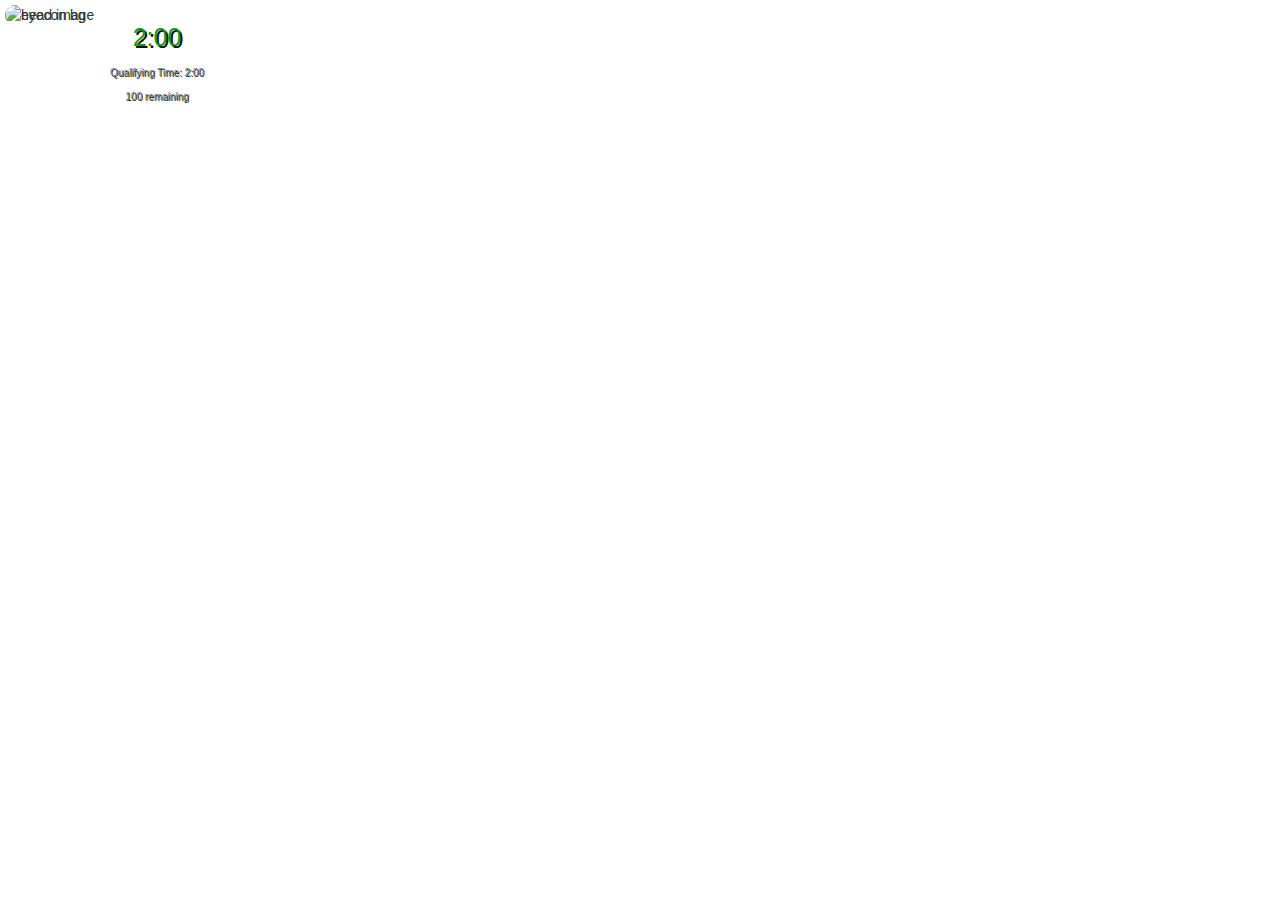
==== Javascript-exercises/Eyecon-Proj/Eyecon-ingame/Eyecon-game-ingame.html @ 6e476ac7 "Added Game page with Timer" ====
<!DOCTYPE html>
<html>
  <head lang="en">
    <meta charset="utf-8">
    <title>Eyecon</title>
    <link rel="stylesheet" href="Eyecon-game-ingame.css">
    <script src="https://code.jquery.com/jquery-3.0.0.min.js"></script>
  </head>
  <body class="wrapper">
    <header>
      <figure class="head_images">
        <img id="eyecon_bg" src="/Users/Blaze/Desktop/bootcamp/Javascript-exercises/Eyecon-Proj/eyecon-game-assets/images/eyecons-backplate-landscape-set1.png" alt="eyecon bg">
        <img id="game_head" src="/Users/Blaze/Desktop/bootcamp/Javascript-exercises/Eyecon-Proj/eyecon-game-assets/images/eyecons-bar-landscape-2.png" alt="head image">
      </figure>
      <div class="game_timer">
        <p id="clock">2:00</p>
        <p id="time_start">Qualifying Time: 2:00</p>
        <p id="remaining_value">100 remaining</p>
      </div>
      <div id="eyeons_logo">

      </div>
    </header>
    <section class="game_buttons">
      <div id="pause_button">

      </div>
      <div id="help_button">

      </div>
    </section>
    <section class="game_icons">
      <div id="icon">

      </div>
    </section>
  </body>
  <link rel="stylesheet" href="http://maxcdn.bootstrapcdn.com/bootstrap/3.3.6/css/bootstrap.min.css">
  <script src="Eyecon-game-ingame.js" type="javascript/text"></script>
</html>
---- Javascript-exercises/Eyecon-Proj/Eyecon-ingame/Eyecon-game-ingame.css ----
.wrapper {
  background-image: url(/Users/Blaze/Downloads/eyecon-game-assets/images/default-landscape.png);
  background-repeat: no-repeat;
  background-size: cover;
  width: 100%;
  height: auto;
}

#game_head {
  border-radius: 10px;
  top: 5px;
  left: 5px;
  position: absolute;
  z-index: 100;
}

#eyecon_bg{
  border-radius: 10px;
  top: 5px;
  left: 5px;
  position: absolute;
  z-index: 99;
}

.game_timer {
  text-align: center;
  color: #0E991D;
  z-index: 100;
  font-weight: 500;
  position: absolute;
  left: 110px;
  top: 20px;
}

#clock {
  font-size: 25px;
  text-shadow: 2px 2px #0E0E0E;
}

#time_start {
  font-size: 10px;
  color: #868282;
  text-shadow: 1px 1px #0E0E0E;

}

#remaining_value {
  font-size: 10px;
  color: #868282;
  text-shadow: 1px 1px #0E0E0E;
}
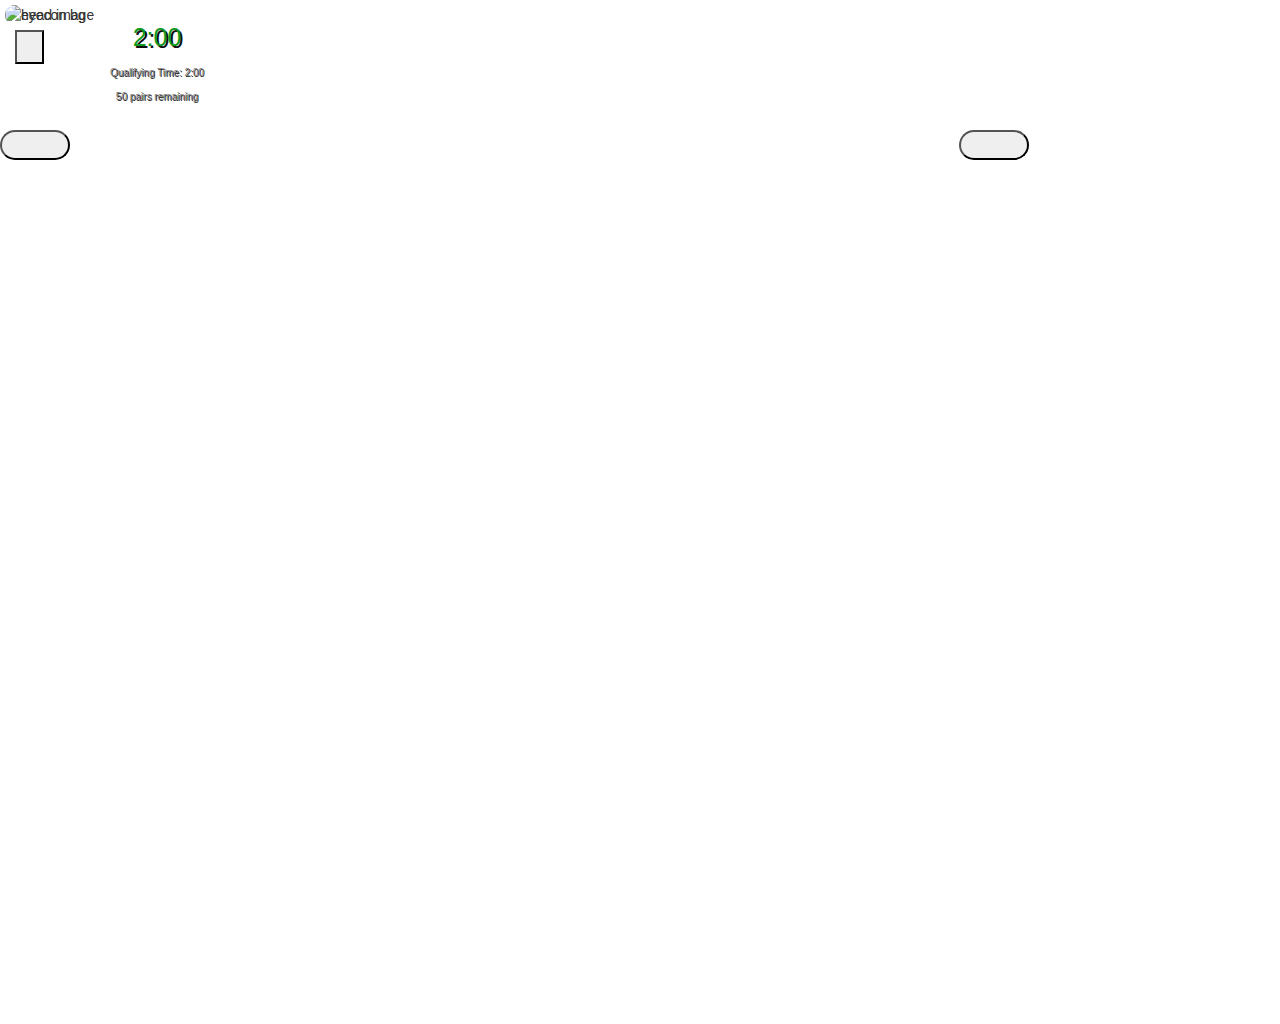
==== commit b76d7615: "added Ruby-Exercises folder and updated Eyecon game" ====
--- a/Javascript-exercises/Eyecon-Proj/Eyecon-ingame/Eyecon-game-ingame.html
+++ b/Javascript-exercises/Eyecon-Proj/Eyecon-ingame/Eyecon-game-ingame.html
@@ -7,34 +7,39 @@
     <script src="https://code.jquery.com/jquery-3.0.0.min.js"></script>
   </head>
   <body class="wrapper">
+    <main>
     <header>
       <figure class="head_images">
         <img id="eyecon_bg" src="/Users/Blaze/Desktop/bootcamp/Javascript-exercises/Eyecon-Proj/eyecon-game-assets/images/eyecons-backplate-landscape-set1.png" alt="eyecon bg">
         <img id="game_head" src="/Users/Blaze/Desktop/bootcamp/Javascript-exercises/Eyecon-Proj/eyecon-game-assets/images/eyecons-bar-landscape-2.png" alt="head image">
       </figure>
+      <div id="game_menu">
+        <button id="logout_but" type="button"></button>
+      </div>
       <div class="game_timer">
-        <p id="clock">2:00</p>
-        <p id="time_start">Qualifying Time: 2:00</p>
-        <p id="remaining_value">100 remaining</p>
+        <div>
+          <p id="clock"><span id="minute">2</span>:<span id="second">00</span></p>
+          <p id="time_start">Qualifying Time: 2:00</p>
+          <p id="remaining_value"><span id="tileRem">50</span> pairs remaining</p>
+        </div>
       </div>
-      <div id="eyeons_logo">
+      <div id="eyecons_logo">
 
       </div>
     </header>
-    <section class="game_buttons">
-      <div id="pause_button">
-
-      </div>
-      <div id="help_button">
-
-      </div>
+      <aside class="game_buttons">
+        <button id="button_1" type="button"></button>
+        <button id="button_2" type="button"></button>
+      </aside>
+    <section class="game_icons">
+      <!--  Game board used for the tiles
+      Size 8 x 7 to append new divs to.-->
+    <div id="board">
+      
+    </div>
     </section>
-    <section class="game_icons">
-      <div id="icon">
-
-      </div>
-    </section>
+  </main>
+      <script src="/Users/Blaze/Desktop/bootcamp/Javascript-exercises/Eyecon-Proj/Eyecon-ingame/Eyecon-game-ingame.js"></script>
+  <link rel="stylesheet" href="http://maxcdn.bootstrapcdn.com/bootstrap/3.3.6/css/bootstrap.min.css">
   </body>
-  <link rel="stylesheet" href="http://maxcdn.bootstrapcdn.com/bootstrap/3.3.6/css/bootstrap.min.css">
-  <script src="Eyecon-game-ingame.js" type="javascript/text"></script>
 </html>
--- a/Javascript-exercises/Eyecon-Proj/Eyecon-ingame/Eyecon-game-ingame.css
+++ b/Javascript-exercises/Eyecon-Proj/Eyecon-ingame/Eyecon-game-ingame.css
@@ -1,9 +1,11 @@
+
 .wrapper {
   background-image: url(/Users/Blaze/Downloads/eyecon-game-assets/images/default-landscape.png);
   background-repeat: no-repeat;
   background-size: cover;
+  background-position: center;
   width: 100%;
-  height: auto;
+  height: 1024px;
 }
 
 #game_head {
@@ -41,7 +43,6 @@
   font-size: 10px;
   color: #868282;
   text-shadow: 1px 1px #0E0E0E;
-
 }
 
 #remaining_value {
@@ -49,3 +50,40 @@
   color: #868282;
   text-shadow: 1px 1px #0E0E0E;
 }
+
+#button_1{
+  background-image: url(/Users/Blaze/Desktop/bootcamp/Javascript-exercises/Eyecon-Proj/eyecon-game-assets/images/pause-landscape.png);
+  margin-top: 130px;
+  height: 30px;
+  width: 70px;
+  border-radius: 15px;
+  background-position: center left;
+}
+
+#button_2 {
+  background-image: url(/Users/Blaze/Desktop/bootcamp/Javascript-exercises/Eyecon-Proj/eyecon-game-assets/images/help-landscape.png);
+  background-repeat: no-repeat;
+  margin: 0 auto;
+  height: 30px;
+  width: 70px;
+  border-radius: 15px;
+  background-position: center right;
+  margin-left: 885px;
+}
+
+#game_menu {
+  position: absolute;
+  z-index: 100;
+  height: 40px;
+}
+
+#logout_but {
+  background-image:url(/Users/Blaze/Desktop/bootcamp/Javascript-exercises/Eyecon-Proj/eyecon-game-assets/images/logout-icon.png);
+  background-repeat: no-repeat;
+  height: 34px;
+  width: 29px;
+  margin-left: 15px;
+  background-position: center right top;
+  margin-top: 30px;
+
+}
